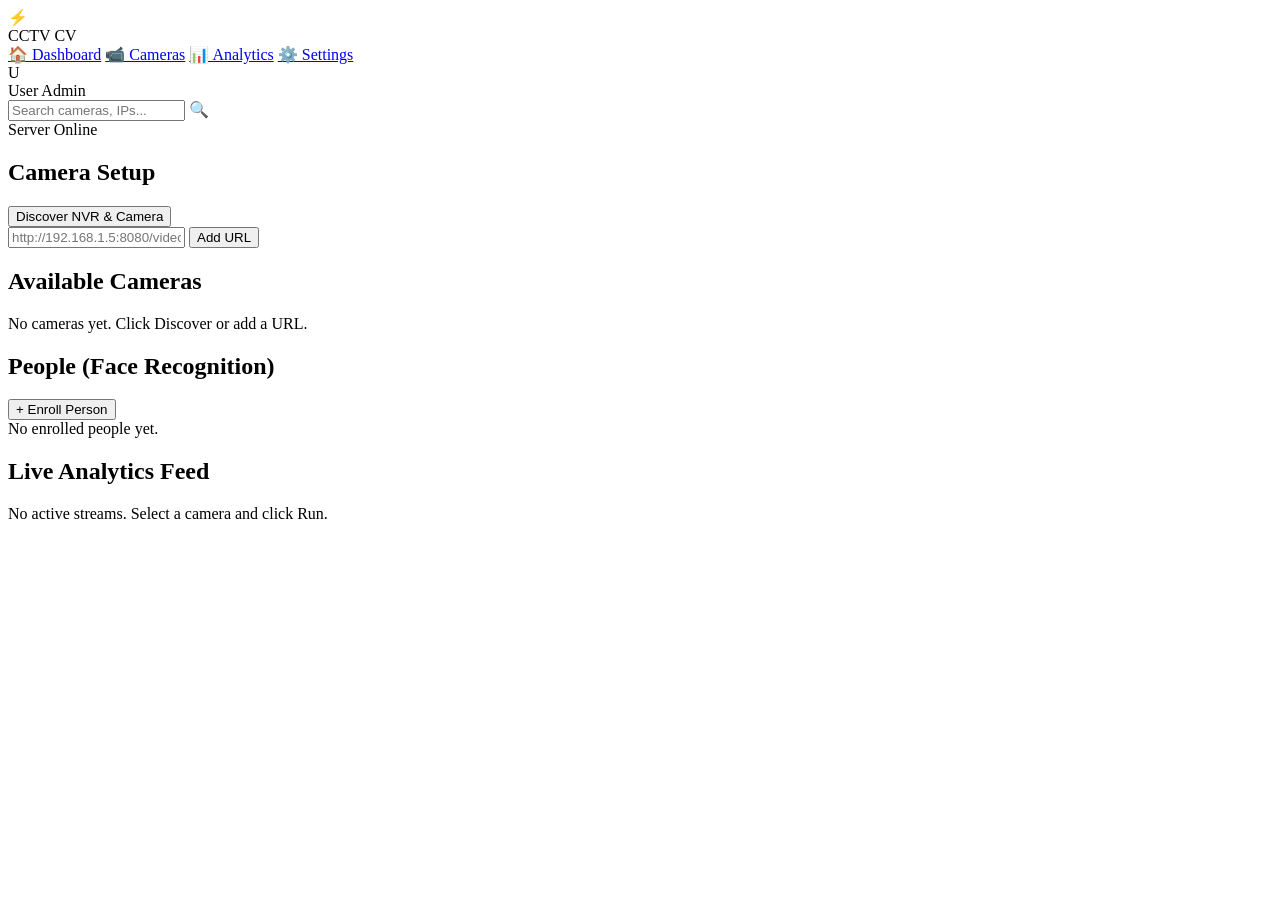
==== frontend/index.html @ bdd442de "Initial commit: Project structure and setup" ====
<!DOCTYPE html>
<html lang="en">
<head>
  <meta charset="utf-8">
  <meta name="viewport" content="width=device-width, initial-scale=1.0">
  <title>CCTV CV Dashboard</title>
  <link rel="stylesheet" href="/style.css">
</head>
<body>
  <div class="app-container">
    <aside class="sidebar">
      <div class="logo">
        <div class="logo-icon">⚡</div>
        <span>CCTV CV</span>
      </div>
      <nav class="nav-links">
        <a href="#" class="active">🏠 Dashboard</a>
        <a href="#">📹 Cameras</a>
        <a href="#">📊 Analytics</a>
        <a href="#">⚙️ Settings</a>
      </nav>
      <div class="user-profile">
        <div class="avatar">U</div>
        <div class="user-info">
          <span class="name">User</span>
          <span class="role">Admin</span>
        </div>
      </div>
    </aside>

    <main class="main-content">
      <header class="top-bar">
        <div class="search-bar">
          <input type="text" placeholder="Search cameras, IPs...">
          <span>🔍</span>
        </div>
        <div class="top-actions">
          <div class="status-badge">Server Online</div>
        </div>
      </header>

      <div class="dashboard-grid">
        <div class="card controls-card">
          <div class="card-header">
            <h2>Camera Setup</h2>
            <button id="discover" class="btn btn-primary">Discover NVR & Camera</button>
          </div>

          <div class="manual-add">
            <input id="manual-url" placeholder="http://192.168.1.5:8080/video">
            <button id="add-manual" class="btn btn-outline">Add URL</button>
          </div>

          <div id="setup" class="setup-panel" hidden>
            <div class="form-row">
              <div class="form-group">
                <label>Select Camera</label>
                <select id="camera-select"></select>
              </div>
              <div class="form-group">
                <label>Device (Compute)</label>
                <select id="device-select"></select>
              </div>
              <div class="form-group">
                <label>FPS Limit</label>
                <input id="fps" type="number" value="10" min="1" max="30">
              </div>
            </div>

            <div id="creds" class="form-row" hidden>
              <div class="form-group">
                <input id="onvif-user" placeholder="ONVIF Username">
              </div>
              <div class="form-group">
                <input id="onvif-pass" type="password" placeholder="ONVIF Password">
              </div>
            </div>

            <button id="run" class="btn btn-success btn-block">Run CV Model</button>
          </div>
        </div>

        <div class="card list-card">
          <div class="card-header">
            <h2>Available Cameras</h2>
          </div>
          <div id="results" class="device-list">
            <div class="empty-state">No cameras yet. Click Discover or add a URL.</div>
          </div>
        </div>

        <div class="card enroll-card">
          <div class="card-header">
            <h2>People (Face Recognition)</h2>
            <button id="enroll-person" class="btn btn-primary">+ Enroll Person</button>
          </div>
          <div id="persons" class="persons-list">
            <div class="empty-state">No enrolled people yet.</div>
          </div>
        </div>

        <div class="card feeds-card">
          <div class="card-header">
            <h2>Live Analytics Feed</h2>
          </div>
          <div id="feeds" class="feeds-grid">
            <div class="empty-state">No active streams. Select a camera and click Run.</div>
          </div>
        </div>
      </div>

      <pre id="log" class="log-panel"></pre>
    </main>
  </div>

  <!-- Edit camera modal -->
  <div id="edit-modal" class="modal" hidden>
    <div class="modal-content">
      <h2>Edit Camera</h2>
      <div class="form-group"><label>Name</label><input id="edit-name"></div>
      <div class="form-group"><label>Address</label><input id="edit-address"></div>
      <div class="form-group"><label>RTSP URL (leave empty to resolve via ONVIF)</label><input id="edit-rtsp"></div>
      <div class="form-group">
        <label>Source Type</label>
        <select id="edit-source">
          <option value="onvif">ONVIF</option>
          <option value="mobile">Mobile / MJPEG</option>
          <option value="manual-rtsp">Manual RTSP</option>
        </select>
      </div>
      <div class="form-group"><label>ONVIF Username</label><input id="edit-user"></div>
      <div class="form-group"><label>ONVIF Password</label><input id="edit-pass" type="password"></div>
      <div class="form-group">
        <label>Default Device</label>
        <select id="edit-device"></select>
      </div>
      <div class="form-group"><label>Default FPS</label><input id="edit-fps" type="number" min="1" max="30"></div>
      <div class="modal-actions">
        <button id="edit-cancel" class="btn btn-outline">Cancel</button>
        <button id="edit-save" class="btn btn-primary">Save</button>
      </div>
    </div>
  </div>

    <!-- Enroll person modal -->
  <div id="enroll-modal" class="modal" hidden>
    <div class="modal-content">
      <h2>Enroll Person</h2>
      <div class="form-group">
        <label>Name</label>
        <input id="enroll-name" placeholder="Full name">
      </div>
      <div class="form-group">
        <label>Notes (optional)</label>
        <textarea id="enroll-notes" rows="2"></textarea>
      </div>
      <div class="form-group">
        <label>Images / videos (one clear face per image or frame)</label>
        <input id="enroll-files" type="file" multiple accept="image/*,video/*">
      </div>
      <div id="enroll-status" class="enroll-status"></div>
      <div class="modal-actions">
        <button id="enroll-cancel" class="btn btn-outline">Cancel</button>
        <button id="enroll-submit" class="btn btn-primary">Enroll</button>
      </div>
    </div>
  </div>

  <script src="/app.js"></script>
</body>
</html>
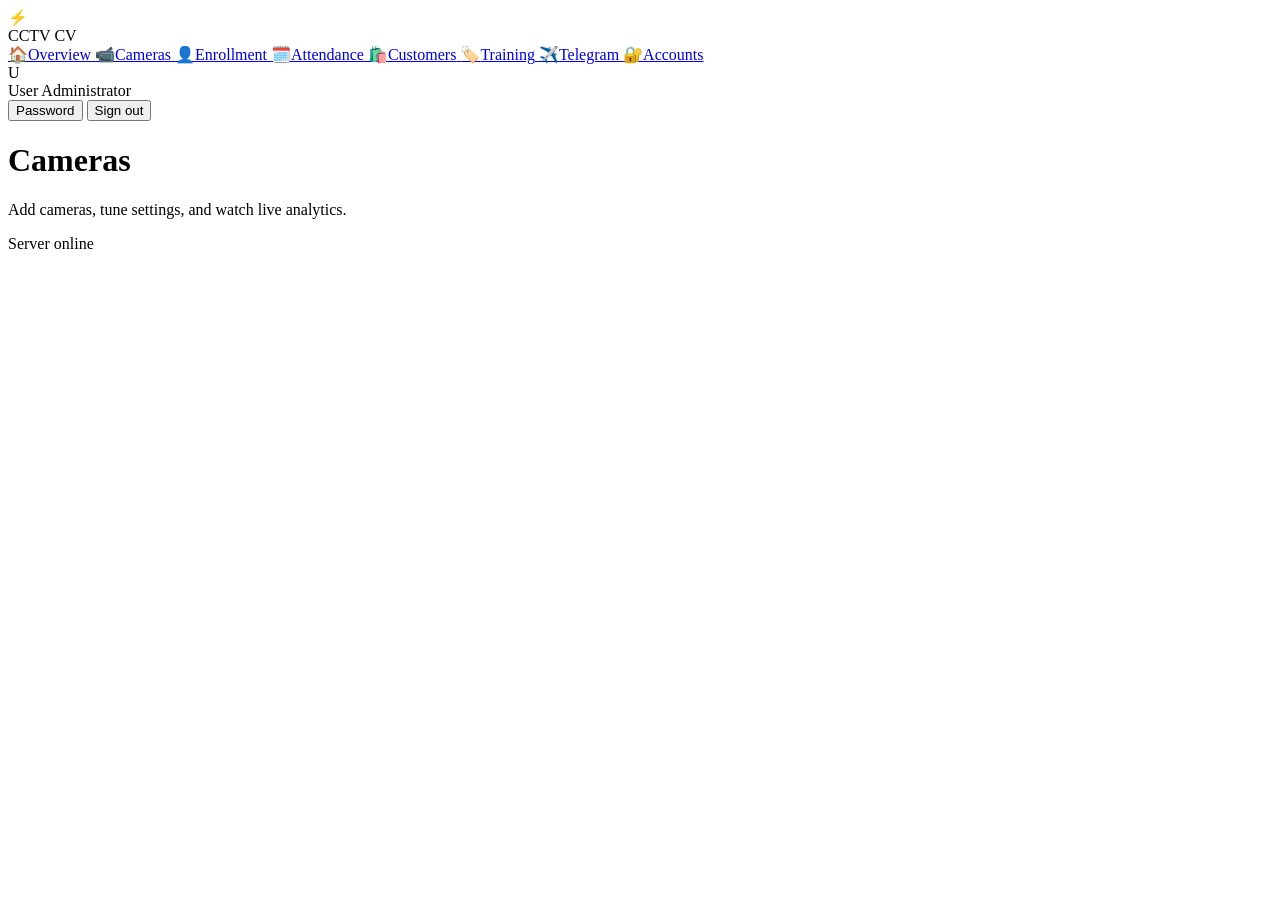
==== commit 7fd8e82f: "feat: add secure accounts, analytics, alerts, and multi-viewer streaming - Add login with admin/read" ====
--- a/frontend/index.html
+++ b/frontend/index.html
@@ -3,7 +3,8 @@
 <head>
   <meta charset="utf-8">
   <meta name="viewport" content="width=device-width, initial-scale=1.0">
-  <title>CCTV CV Dashboard</title>
+  <meta name="color-scheme" content="light">
+  <title>CCTV CV</title>
   <link rel="stylesheet" href="/style.css">
 </head>
 <body>
@@ -13,159 +14,779 @@
         <div class="logo-icon">⚡</div>
         <span>CCTV CV</span>
       </div>
-      <nav class="nav-links">
-        <a href="#" class="active">🏠 Dashboard</a>
-        <a href="#">📹 Cameras</a>
-        <a href="#">📊 Analytics</a>
-        <a href="#">⚙️ Settings</a>
+      <nav class="nav-links" aria-label="Sections">
+        <a href="#/dashboard" class="nav-link" data-view="dashboard">
+          <span class="nav-icon" aria-hidden="true">🏠</span><span>Overview</span>
+        </a>
+        <a href="#/cameras" class="nav-link" data-view="cameras">
+          <span class="nav-icon" aria-hidden="true">📹</span><span>Cameras</span>
+        </a>
+        <a href="#/enrollment" class="nav-link" data-view="enrollment">
+          <span class="nav-icon" aria-hidden="true">👤</span><span>Enrollment</span>
+        </a>
+        <a href="#/attendance" class="nav-link" data-view="attendance">
+          <span class="nav-icon" aria-hidden="true">🗓️</span><span>Attendance</span>
+        </a>
+        <a href="#/customers" class="nav-link" data-view="customers">
+          <span class="nav-icon" aria-hidden="true">🛍️</span><span>Customers</span>
+        </a>
+        <a href="#/training" class="nav-link" data-view="training" data-admin-only>
+          <span class="nav-icon" aria-hidden="true">🏷️</span><span>Training</span>
+        </a>
+        <a href="#/telegram" class="nav-link" data-view="telegram">
+          <span class="nav-icon" aria-hidden="true">✈️</span><span>Telegram</span>
+        </a>
+        <a href="#/accounts" class="nav-link" data-view="accounts" data-admin-only>
+          <span class="nav-icon" aria-hidden="true">🔐</span><span>Accounts</span>
+        </a>
       </nav>
       <div class="user-profile">
-        <div class="avatar">U</div>
+        <div class="avatar" id="user-avatar">U</div>
         <div class="user-info">
-          <span class="name">User</span>
-          <span class="role">Admin</span>
-        </div>
+          <span class="name" id="user-name">User</span>
+          <span class="role" id="user-role">Administrator</span>
+        </div>
+      </div>
+      <div class="sidebar-account-actions">
+        <button class="btn" id="change-password" type="button">Password</button>
+        <button class="btn" id="logout" type="button">Sign out</button>
       </div>
     </aside>
 
     <main class="main-content">
       <header class="top-bar">
-        <div class="search-bar">
-          <input type="text" placeholder="Search cameras, IPs...">
-          <span>🔍</span>
+        <div class="page-heading">
+          <h1 id="page-title">Cameras</h1>
+          <p id="page-subtitle" class="page-subtitle">Add cameras, tune settings, and watch live analytics.</p>
         </div>
         <div class="top-actions">
-          <div class="status-badge">Server Online</div>
+          <span id="server-badge" class="status-badge">
+            <span class="status-dot" aria-hidden="true"></span>
+            <span id="server-label">Server online</span>
+          </span>
         </div>
       </header>
 
-      <div class="dashboard-grid">
-        <div class="card controls-card">
-          <div class="card-header">
-            <h2>Camera Setup</h2>
-            <button id="discover" class="btn btn-primary">Discover NVR & Camera</button>
-          </div>
-
-          <div class="manual-add">
-            <input id="manual-url" placeholder="http://192.168.1.5:8080/video">
-            <button id="add-manual" class="btn btn-outline">Add URL</button>
-          </div>
-
-          <div id="setup" class="setup-panel" hidden>
-            <div class="form-row">
-              <div class="form-group">
-                <label>Select Camera</label>
-                <select id="camera-select"></select>
-              </div>
-              <div class="form-group">
-                <label>Device (Compute)</label>
-                <select id="device-select"></select>
-              </div>
-              <div class="form-group">
-                <label>FPS Limit</label>
-                <input id="fps" type="number" value="10" min="1" max="30">
-              </div>
-            </div>
-
-            <div id="creds" class="form-row" hidden>
-              <div class="form-group">
-                <input id="onvif-user" placeholder="ONVIF Username">
-              </div>
-              <div class="form-group">
-                <input id="onvif-pass" type="password" placeholder="ONVIF Password">
-              </div>
-            </div>
-
-            <button id="run" class="btn btn-success btn-block">Run CV Model</button>
-          </div>
-        </div>
-
-        <div class="card list-card">
-          <div class="card-header">
-            <h2>Available Cameras</h2>
-          </div>
-          <div id="results" class="device-list">
-            <div class="empty-state">No cameras yet. Click Discover or add a URL.</div>
-          </div>
-        </div>
-
-        <div class="card enroll-card">
-          <div class="card-header">
-            <h2>People (Face Recognition)</h2>
-            <button id="enroll-person" class="btn btn-primary">+ Enroll Person</button>
+      <div id="readonly-banner" class="alert alert-info" role="status" hidden>
+        You are signed in with a read-only account. Configuration, accounts and
+        other changes are disabled.
+      </div>
+
+      <!-- ============ Overview ============ -->
+      <section id="view-dashboard" class="view" hidden>
+        <div id="overview-summary" class="attendance-summary overview-summary" role="status"></div>
+
+        <div class="grid-2">
+          <div class="card">
+            <div class="card-header">
+              <div>
+                <h2>Attendance</h2>
+                <p class="hint">Confirmed entrance and exit crossings for enrolled people.</p>
+              </div>
+              <button class="btn-mini" data-action="refresh-overview" type="button">Refresh</button>
+            </div>
+            <div id="overview-attendance" class="attendance-log">
+              <div class="empty-state empty-state-sm">No attendance records yet.</div>
+            </div>
+          </div>
+
+          <div class="card">
+            <div class="card-header">
+              <div>
+                <h2>Customers <span id="overview-customer-count" class="count-pill">0</span></h2>
+                <p class="hint">Crossings from entrance/exit cameras with <b>Count as Customer</b> enabled.</p>
+              </div>
+            </div>
+            <div id="overview-customers" class="events-list">
+              <div class="empty-state empty-state-sm">No customer events yet.</div>
+            </div>
+          </div>
+        </div>
+
+        <div class="grid-2">
+          <div class="card">
+            <div class="card-header">
+              <div>
+                <h2>Recent events</h2>
+                <p class="hint">Phone-use and entrance/exit incidents, including events that are not confirmed yet.</p>
+              </div>
+            </div>
+            <div id="overview-events" class="events-list">
+              <div class="empty-state empty-state-sm">No events yet.</div>
+            </div>
+          </div>
+
+          <div class="card">
+            <div class="card-header">
+              <div>
+                <h2>Not confirmed <span id="overview-pending-count" class="count-pill">0</span></h2>
+                <p class="hint">Events waiting for a Telegram group administrator to confirm or reject them.</p>
+              </div>
+            </div>
+            <div id="overview-pending" class="events-list">
+              <div class="empty-state empty-state-sm">No events waiting for confirmation.</div>
+            </div>
+          </div>
+        </div>
+      </section>
+
+      <!-- ============ Training / review ============ -->
+      <section id="view-training" class="view" data-admin-only hidden>
+        <div class="card">
+          <div class="card-header">
+            <div>
+              <h2>Review &amp; Label <span id="review-count" class="count-pill">0</span></h2>
+              <p class="hint">Review uncertain predictions and missed events. If the detector boxed an empty area, label it No person; that sample is kept for diagnosis, not phone-use classifier training.</p>
+            </div>
+            <button id="review-refresh" class="btn btn-outline" type="button">Refresh</button>
+          </div>
+          <div class="review-capture-settings">
+            <h3>Automatic snapshot capture</h3>
+            <p id="review-capture-status" class="hint" role="status"></p>
+            <div class="review-scope" role="group" aria-label="Capture setting scope">
+              <label class="check-row"><input id="review-scope-global" name="review-scope" type="radio" value="global" checked>Global · all cameras</label>
+              <label class="check-row"><input id="review-scope-exclusive" name="review-scope" type="radio" value="exclusive">Exclusive · selected cameras</label>
+            </div>
+            <div id="review-capture-cameras" class="review-capture-cameras" hidden></div>
+            <div class="form-row review-controls">
+              <label class="check-row"><input id="review-capture-enabled" type="checkbox">Enable automatic capture</label>
+              <div class="form-group"><label for="review-capture-rate">Maximum snapshots per camera per rolling hour</label>
+                <select id="review-capture-rate"><option value="1">1</option><option value="2">2</option><option value="3">3</option><option value="5">5</option><option value="custom">Custom</option></select>
+              </div>
+              <div class="form-group" id="review-capture-custom-group" hidden>
+                <label for="review-capture-custom">Custom maximum (1–120)</label>
+                <input id="review-capture-custom" type="number" min="1" max="120" step="1" value="1">
+              </div>
+              <button id="review-capture-save" type="button" class="btn btn-primary">Save capture settings</button>
+            </div>
+            <p class="hint">Global Off stops capture everywhere. Saving Global settings replaces Exclusive overrides. Exclusive changes only the selected cameras, but cannot override Global Off. Manual uploads are never rate-limited. Changes take effect immediately on running cameras.</p>
+          </div>
+          <p class="hint">Images stay on this server in <code>data/review/</code>; delete ones you do not want retained. Do not collect footage without permission.</p>
+          <p id="review-summary" class="hint" role="status"></p>
+          <div class="form-row review-controls">
+            <div class="form-group"><label for="review-camera">Camera</label><select id="review-camera"><option value="">All cameras</option></select></div>
+            <div class="form-group"><label for="review-label-filter">Status</label><select id="review-label-filter"><option value="">All labels</option><option value="unreviewed">Needs review</option><option value="calling">Calling</option><option value="looking">Looking</option><option value="no_use">No phone use</option><option value="no_person">No person</option><option value="unclear">Unclear</option></select></div>
+          </div>
+          <div id="review-list" class="review-grid"><div class="empty-state">No samples yet.</div></div>
+        </div>
+        <div class="card">
+          <div class="card-header"><h2>Add missed cases</h2></div>
+          <p class="hint">Upload a person crop, or a short clip (up to 20 seconds / 30 MB). Clips contribute up to eight 1-second snapshots. For full scenes, draw a box around <b>one person</b> on each snapshot before labeling. To label a second person in the same frame, upload the image again. Include non-use too.</p>
+          <form id="review-upload-form" class="form-row review-controls">
+            <div class="form-group"><label for="review-upload-camera">Camera</label><select id="review-upload-camera" required></select></div>
+            <div class="form-group"><label for="review-file">Image or short clip</label><input id="review-file" type="file" accept="image/jpeg,image/png,video/mp4,video/quicktime,video/x-msvideo" required></div>
+            <button id="review-upload" class="btn btn-primary" type="submit">Add to review</button>
+          </form>
+          <p class="hint">No person and Unclear are excluded from binary phone-use training. Labeling alone does not change the running detector. Training needs at least 20 use and 20 no-use images, with separate camera-day groups containing both classes. Stop live cameras before training or switching models.</p>
+        </div>
+        <div class="card">
+          <div class="card-header"><h2>Train &amp; validate</h2></div>
+          <p class="hint">Train an ImageNet-pretrained MobileNetV2 classification head on reviewed person crops or saved person boxes. Validation holds out entire camera-days and compares against the current base model at the same threshold. Image-level results are not proof of event-level recall.</p>
+          <div id="training-report" class="hint" role="status">No training run yet.</div>
+          <div class="telegram-actions">
+            <button id="training-start" type="button" class="btn btn-primary">Train candidate</button>
+            <button id="training-deploy" type="button" class="btn btn-outline" hidden>Deploy validated candidate</button>
+            <button id="training-rollback" type="button" class="btn btn-outline" hidden>Roll back to original</button>
+          </div>
+        </div>
+      </section>
+
+      <!-- ============ Telegram ============ -->
+      <section id="view-telegram" class="view" hidden>
+        <div class="grid-2">
+          <div class="card" data-admin-only>
+            <div class="card-header">
+              <div>
+                <h2>Telegram</h2>
+                <p class="hint">Phone-use snapshots are sent to a Telegram group. Only group administrators can confirm or reject them.</p>
+              </div>
+              <span id="telegram-status" class="chip chip-idle">Not configured</span>
+            </div>
+            <div id="telegram-alert" class="alert alert-warning" hidden></div>
+            <div id="telegram-result" class="telegram-result" role="status"
+                 aria-live="polite" tabindex="-1" hidden></div>
+
+            <div class="form-group">
+              <label for="telegram-token">Bot token</label>
+              <input id="telegram-token" type="password" autocomplete="off" spellcheck="false"
+                     placeholder="123456789:AA…">
+              <span id="telegram-token-hint" class="hint">Create a bot with @BotFather, then paste its token here.</span>
+            </div>
+            <div class="form-group">
+              <label for="telegram-chat">Group ID</label>
+              <input id="telegram-chat" autocomplete="off" spellcheck="false"
+                     placeholder="-1001234567890 or -123456789">
+              <span class="hint">Group IDs are negative: -100… for supergroups, -… for older groups. A positive number is a user ID. Public supergroups may use @name.</span>
+            </div>
+
+            <div class="telegram-actions">
+              <button id="telegram-save" class="btn btn-primary">Save settings</button>
+              <button id="telegram-test" class="btn btn-outline">Verify connection</button>
+              <button id="telegram-clear" class="btn btn-outline">Disconnect</button>
+            </div>
+            <p class="hint telegram-note">The bot must be a member of the group and promoted to <b>administrator</b>, otherwise Confirm/Reject cannot be verified.</p>
+          </div>
+
+          <div class="card">
+            <div class="card-header">
+              <div>
+                <h2>Events <span id="event-count" class="count-pill">0</span></h2>
+                <p class="hint">Phone-use and entrance/exit incidents. Unconfirmed events are marked <b>Not confirmed</b>.</p>
+              </div>
+              <button class="btn-mini" data-action="refresh-events">Refresh</button>
+            </div>
+            <div id="events" class="events-list">
+              <div class="empty-state empty-state-sm">No events yet.</div>
+            </div>
+          </div>
+        </div>
+      </section>
+
+      <!-- ============ Cameras ============ -->
+      <section id="view-cameras" class="view" hidden>
+        <div class="grid-2">
+          <div class="card" data-admin-only>
+            <div class="card-header">
+              <h2>Camera Setup</h2>
+            </div>
+
+            <div class="setup-actions">
+              <details class="discover-advanced">
+                <summary>Advanced scan options</summary>
+                <div class="form-group">
+                  <label for="discover-subnets">Extra subnets or hosts (optional)</label>
+                  <input id="discover-subnets" autocomplete="off"
+                         placeholder="192.168.1.0/24, 10.0.0.12">
+                  <small class="hint">Comma separated. Every local interface and
+                    route is scanned automatically; add these only for another
+                    network or a specific device.</small>
+                </div>
+                <label class="check-row">
+                  <input id="discover-deep" type="checkbox">
+                  Deep scan — all 65,535 TCP ports on responsive hosts (slow)
+                </label>
+              </details>
+              <button id="discover" class="btn btn-primary btn-block" data-action="discover">
+                🔍 Discover NVR &amp; Camera
+              </button>
+              <p class="hint">Scans every local network with WS-Discovery, SSDP,
+                ONVIF and RTSP without submitting credentials. Choose a device
+                below to enter its login.</p>
+              <div id="discover-summary" class="discover-summary" hidden></div>
+            </div>
+
+            <div id="discovered-panel" class="discovered-panel" hidden>
+              <b id="discovered-name"></b>
+              <p class="hint" id="discovered-detail"></p>
+              <div class="form-row">
+                <div class="form-group">
+                  <label for="discovered-user">Device username</label>
+                  <input id="discovered-user" autocomplete="username">
+                </div>
+                <div class="form-group">
+                  <label for="discovered-pass">Device password</label>
+                  <input id="discovered-pass" type="password" autocomplete="current-password">
+                </div>
+              </div>
+              <button id="connect-discovered" class="btn btn-primary btn-block"
+                      data-action="add-camera">Connect &amp; Add</button>
+            </div>
+
+            <div class="manual-add">
+              <input id="manual-url" placeholder="rtsp://… or http://…/video" autocomplete="off"
+                     aria-label="Camera stream URL">
+              <button id="add-manual" class="btn btn-outline" data-action="add-url">Add URL</button>
+            </div>
+
+            <div id="no-selection" class="empty-state empty-state-sm">
+              Select a camera from the list to configure and run it.
+            </div>
+
+            <div id="selected-panel" hidden>
+              <div class="selected-head">
+                <div class="selected-info">
+                  <b id="selected-name" class="truncate"></b>
+                  <small id="selected-address" class="truncate"></small>
+                </div>
+                <span id="run-status" class="chip chip-idle">Stopped</span>
+              </div>
+
+              <div class="form-row">
+                <div class="form-group">
+                  <label for="device-select">Device (compute)</label>
+                  <select id="device-select">
+                    <option value="auto">Auto (recommended)</option>
+                  </select>
+                </div>
+                <div class="form-group">
+                  <label for="fps">FPS limit</label>
+                  <input id="fps" type="number" value="10" min="1" max="60">
+                </div>
+              </div>
+
+              <div id="creds" class="form-row" hidden>
+                <div class="form-group">
+                  <label for="onvif-user">ONVIF username</label>
+                  <input id="onvif-user" autocomplete="username">
+                </div>
+                <div class="form-group">
+                  <label for="onvif-pass">ONVIF password</label>
+                  <input id="onvif-pass" type="password" autocomplete="current-password">
+                </div>
+              </div>
+
+              <button id="find-feeds" class="btn btn-outline btn-block" data-action="check-feeds" hidden>
+                Check feeds with these credentials
+              </button>
+              <div id="channels" class="channel-list" hidden></div>
+
+              <button id="run" class="btn btn-success btn-block" data-action="toggle-run">Run CV Model</button>
+            </div>
+          </div>
+
+          <div class="card">
+            <div class="card-header">
+              <h2>Cameras <span id="camera-count" class="count-pill">0</span></h2>
+            </div>
+            <div class="filter-row">
+              <input id="camera-filter" class="filter-input" placeholder="Filter by name or address"
+                     autocomplete="off" aria-label="Filter cameras">
+            </div>
+            <div id="results" class="device-list">
+              <div class="empty-state">No cameras yet. Click Discover or add a URL.</div>
+            </div>
+          </div>
+        </div>
+
+        <div class="card detection-settings" data-admin-only>
+          <div class="card-header"><div>
+            <h2>Detection controls</h2>
+            <p class="hint">Pause analysis without disconnecting the camera feed.</p>
+          </div></div>
+          <div class="review-scope" role="group" aria-label="Detection setting scope">
+            <label class="check-row"><input id="detect-scope-global" name="detect-scope" type="radio" value="global" checked>Global · all cameras</label>
+            <label class="check-row"><input id="detect-scope-exclusive" name="detect-scope" type="radio" value="exclusive">Exclusive · selected cameras</label>
+          </div>
+          <div id="detect-cameras" class="review-capture-cameras" hidden></div>
+          <div class="review-scope">
+            <label class="check-row"><input id="detect-person" type="checkbox" checked>Person detection</label>
+            <label class="check-row"><input id="detect-phone" type="checkbox" checked>Phone-use detection</label>
+            <button id="detect-save" type="button" class="btn btn-primary">Save detection settings</button>
+          </div>
+          <p class="hint">Person detection Off also pauses face recognition, entrance/exit alerts and phone-use detection. Phone-use Off leaves persons, faces and crossing alerts active. Global Off takes precedence over Exclusive On. Saving Global settings clears Exclusive overrides. Changes apply immediately to running cameras.</p>
+          <div id="detect-effective" class="detection-effective" role="status"></div>
+        </div>
+
+        <div class="card">
+          <div class="card-header">
+            <div>
+              <h2>Live Analytics Feed</h2>
+              <p class="hint">People and recognised faces are drawn on the live stream.</p>
+            </div>
+          </div>
+          <div id="feeds" class="feeds-grid">
+            <div class="empty-state empty-state-sm">No active streams. Select a camera and click Run CV Model.</div>
+          </div>
+        </div>
+
+        <div class="card" data-admin-only>
+          <div class="card-header">
+            <h2>Activity log</h2>
+            <button class="btn-mini" data-action="clear-log">Clear</button>
+          </div>
+          <pre id="log" class="log-panel" aria-live="polite"></pre>
+        </div>
+      </section>
+
+      <!-- ============ Enrollment ============ -->
+      <section id="view-enrollment" class="view" hidden>
+        <div id="face-engine-alert" class="alert alert-warning" hidden></div>
+
+        <div class="card" data-admin-only>
+          <div class="card-header"><div>
+            <h2>Unrecognised face review <span id="face-candidate-count" class="count-pill">0</span></h2>
+            <p class="hint">Opt-in: keep clear face crops that were detected but did not match an enrolled person. Nothing is enrolled automatically.</p>
+          </div><button id="face-review-refresh" class="btn-mini" type="button">Refresh</button></div>
+          <div class="review-scope" role="group" aria-label="Unrecognised face capture scope">
+            <label class="check-row"><input id="face-review-global" name="face-review-scope" type="radio" checked>Global · all cameras</label>
+            <label class="check-row"><input id="face-review-exclusive" name="face-review-scope" type="radio">Exclusive · selected cameras</label>
+          </div>
+          <div id="face-review-cameras" class="review-capture-cameras" hidden></div>
+          <div class="form-row review-controls">
+            <label class="check-row"><input id="face-review-enabled" type="checkbox">Capture unrecognised faces</label>
+            <div class="form-group"><label for="face-review-rate">Maximum new images per camera per rolling hour</label>
+              <select id="face-review-rate"><option value="1">1</option><option value="2">2</option><option value="3">3</option><option value="5">5</option><option value="custom">Custom</option></select></div>
+            <div id="face-review-custom-group" class="form-group" hidden>
+              <label for="face-review-custom">Custom maximum (1–30)</label>
+              <input id="face-review-custom" type="number" min="1" max="30" step="1" value="2">
+            </div>
+            <button id="face-review-save" type="button" class="btn btn-primary">Save capture settings</button>
+          </div>
+          <p class="hint">Off by default. Global Off stops capture everywhere; Global changes clear Exclusive overrides. Person detection and the face engine must be active. Candidates are rate-limited, deduplicated, and capped at 300 stored images. Deleting a candidate does not reset its hourly count. Face images stay on this server until assigned or discarded.</p>
+          <div id="face-review-effective" class="detection-effective" role="status"></div>
+          <div id="face-review-list" class="review-grid"><div class="empty-state">No unrecognised face candidates yet.</div></div>
+        </div>
+
+        <div class="card">
+          <div class="card-header">
+            <div>
+              <h2>Enrolled People <span id="person-count" class="count-pill">0</span></h2>
+              <p class="hint">Upload clear photos or a short video of each person. Front-facing, well-lit faces work best.</p>
+            </div>
+            <button class="btn btn-primary" data-action="enroll" data-needs-face data-admin-only>+ Enroll Person</button>
+          </div>
+          <div class="filter-row">
+            <input id="person-filter" class="filter-input" placeholder="Filter people"
+                   autocomplete="off" aria-label="Filter people">
           </div>
           <div id="persons" class="persons-list">
             <div class="empty-state">No enrolled people yet.</div>
           </div>
         </div>
-
-        <div class="card feeds-card">
-          <div class="card-header">
-            <h2>Live Analytics Feed</h2>
-          </div>
-          <div id="feeds" class="feeds-grid">
-            <div class="empty-state">No active streams. Select a camera and click Run.</div>
-          </div>
-        </div>
-      </div>
-
-      <pre id="log" class="log-panel"></pre>
+      </section>
+
+      <!-- ============ Attendance ============ -->
+      <section id="view-attendance" class="view" hidden>
+        <div class="attendance-summary" id="attendance-summary" role="status"></div>
+
+        <div class="card">
+          <div class="card-header">
+            <div>
+              <h2>Attendance <span id="attendance-count" class="count-pill">0</span></h2>
+              <p class="hint">Built from entrance and exit crossings confirmed by a Telegram group administrator. Only enrolled people appear here; unknown crossings are saved below but never change attendance.</p>
+            </div>
+            <button class="btn-mini" data-action="refresh-attendance">Refresh</button>
+          </div>
+          <div class="attendance-table-wrap">
+            <table class="attendance-table">
+              <thead>
+                <tr>
+                  <th scope="col">Person</th>
+                  <th scope="col">Status</th>
+                  <th scope="col">Last entrance</th>
+                  <th scope="col">Last exit</th>
+                  <th scope="col">Today</th>
+                </tr>
+              </thead>
+              <tbody id="attendance-rows">
+                <tr><td colspan="5"><div class="empty-state empty-state-sm">No enrolled people yet.</div></td></tr>
+              </tbody>
+            </table>
+          </div>
+          <p class="hint">Confirm an entrance/exit alert in Telegram to add its record. If the model showed <b>Unknown</b> but the person is enrolled, choose <b>Specify person</b> before confirming. Confirming an unknown crossing saves the event but leaves the table unchanged.</p>
+        </div>
+
+        <div class="card">
+          <div class="card-header">
+            <div>
+              <h2>Unassigned crossings <span id="attendance-unknown-count" class="count-pill">0</span></h2>
+              <p class="hint">Confirmed entrance/exit events that were not linked to an enrolled person. They are kept for review and do not affect attendance.</p>
+            </div>
+          </div>
+          <div id="attendance-unknown" class="events-list">
+            <div class="empty-state empty-state-sm">No unassigned crossings.</div>
+          </div>
+        </div>
+
+        <div class="card">
+          <div class="card-header">
+            <div>
+              <h2>Recent attendance</h2>
+              <p class="hint">The latest confirmed entrance/exit records assigned to enrolled people.</p>
+            </div>
+          </div>
+          <div id="attendance-log" class="attendance-log">
+            <div class="empty-state empty-state-sm">No attendance records yet.</div>
+          </div>
+        </div>
+      </section>
+
+      <!-- ============ Customers ============ -->
+      <section id="view-customers" class="view" hidden>
+        <div id="customers-summary" class="attendance-summary" role="status"></div>
+
+        <div class="card">
+          <div class="card-header">
+            <div>
+              <h2>Customers <span id="customers-count" class="count-pill">0</span></h2>
+              <p class="hint">Entrance/exit crossings from cameras marked <b>Count as Customer</b>. Unconfirmed events are shown too, labelled <b>Not confirmed</b>.</p>
+            </div>
+            <button class="btn-mini" data-action="refresh-customers" type="button">Refresh</button>
+          </div>
+          <div class="form-row review-controls">
+            <div class="form-group">
+              <label for="customer-status-filter">Status</label>
+              <select id="customer-status-filter">
+                <option value="all">All customer events</option>
+                <option value="pending">Not confirmed</option>
+                <option value="confirmed">Confirmed</option>
+                <option value="rejected">Rejected</option>
+                <option value="failed">Failed</option>
+              </select>
+            </div>
+          </div>
+          <div id="customers-events" class="events-list">
+            <div class="empty-state empty-state-sm">No customer events yet.</div>
+          </div>
+        </div>
+
+        <div class="card">
+          <div class="card-header"><h2>Counting customers</h2></div>
+          <p class="hint">Open a camera, assign an <b>Entrance</b> or <b>Exit</b> role, and tick <b>Count as Customer</b> before saving. Every crossing in the configured direction is then tagged as a customer event and appears here immediately. Confirmed customer entrances are counted as customers in the Overview; pending crossings are listed separately as <b>Not confirmed</b>. Removing the role also disables the customer flag.</p>
+        </div>
+      </section>
+
+      <!-- ============ Accounts ============ -->
+      <section id="view-accounts" class="view" data-admin-only hidden>
+        <div class="card">
+          <div class="card-header">
+            <div>
+              <h2>Accounts <span id="account-count" class="count-pill">0</span></h2>
+              <p class="hint">Create administrator or read-only accounts, set or reset
+                passwords, disable access, and unlock accounts locked after failed
+                sign-ins. Only administrators can see this section.</p>
+            </div>
+            <button id="account-add" class="btn btn-primary" type="button">+ Add account</button>
+          </div>
+          <div id="accounts-list" class="device-list">
+            <div class="empty-state">Loading accounts…</div>
+          </div>
+        </div>
+
+        <div class="card">
+          <div class="card-header"><h2>Sign-in protection</h2></div>
+          <p class="hint">Passwords are stored as salted PBKDF2 hashes and are never
+            shown again. Sessions use an HttpOnly cookie and can be ended with
+            <b>Sign out</b>. An account locks after three consecutive wrong
+            passwords; use <b>Unlock</b> here to let that person try again.
+            Disabling an account also ends its active sessions immediately.</p>
+        </div>
+      </section>
     </main>
   </div>
 
-  <!-- Edit camera modal -->
-  <div id="edit-modal" class="modal" hidden>
-    <div class="modal-content">
-      <h2>Edit Camera</h2>
-      <div class="form-group"><label>Name</label><input id="edit-name"></div>
-      <div class="form-group"><label>Address</label><input id="edit-address"></div>
-      <div class="form-group"><label>RTSP URL (leave empty to resolve via ONVIF)</label><input id="edit-rtsp"></div>
-      <div class="form-group">
-        <label>Source Type</label>
+  <!-- ============ Edit camera ============ -->
+  <div id="camera-modal" class="modal" hidden>
+    <div class="modal-content" role="dialog" aria-modal="true" aria-labelledby="camera-modal-title">
+      <div class="modal-head">
+        <h2 id="camera-modal-title">Edit camera</h2>
+        <button class="icon-btn" data-close="camera-modal" aria-label="Close">✕</button>
+      </div>
+
+      <div class="form-group"><label for="edit-name">Name</label><input id="edit-name"></div>
+      <div class="form-group"><label for="edit-address">Address</label><input id="edit-address"></div>
+      <div class="form-group">
+        <label for="edit-rtsp">RTSP URL <span class="optional">(leave empty to resolve via ONVIF)</span></label>
+        <input id="edit-rtsp">
+      </div>
+      <div class="form-group">
+        <label for="edit-source">Source type</label>
         <select id="edit-source">
           <option value="onvif">ONVIF</option>
           <option value="mobile">Mobile / MJPEG</option>
           <option value="manual-rtsp">Manual RTSP</option>
         </select>
       </div>
-      <div class="form-group"><label>ONVIF Username</label><input id="edit-user"></div>
-      <div class="form-group"><label>ONVIF Password</label><input id="edit-pass" type="password"></div>
-      <div class="form-group">
-        <label>Default Device</label>
-        <select id="edit-device"></select>
-      </div>
-      <div class="form-group"><label>Default FPS</label><input id="edit-fps" type="number" min="1" max="30"></div>
+      <div class="form-row">
+        <div class="form-group"><label for="edit-user">ONVIF username</label><input id="edit-user" autocomplete="username"></div>
+        <div class="form-group"><label for="edit-pass">ONVIF password</label><input id="edit-pass" type="password" autocomplete="current-password"></div>
+      </div>
+      <div class="form-row">
+        <div class="form-group">
+          <label for="edit-device">Default device</label>
+          <select id="edit-device"></select>
+        </div>
+        <div class="form-group"><label for="edit-fps">Default FPS</label><input id="edit-fps" type="number" min="1" max="60"></div>
+      </div>
+      <div class="form-row">
+        <div class="form-group">
+          <label for="edit-phone-conf">Phone sensitivity <span class="optional">(0.02-0.95)</span></label>
+          <input id="edit-phone-conf" type="number" min="0.02" max="0.95" step="0.01">
+        </div>
+        <div class="form-group">
+          <label for="edit-phone-pitch">Look-down threshold <span class="optional">(0.1-0.95)</span></label>
+          <input id="edit-phone-pitch" type="number" min="0.1" max="0.95" step="0.01">
+        </div>
+      </div>
+      <p class="hint">Lower phone sensitivity finds smaller or darker phones but lets more false positives through. A lower look-down threshold counts a slighter head tilt as looking at a phone.</p>
+
+      <div class="camera-role-editor">
+        <h3>Assign a role</h3>
+        <div class="form-row">
+          <div class="form-group">
+            <label for="edit-role">Camera role</label>
+            <select id="edit-role"><option value="">No role</option>
+              <option value="entrance">Entrance · entered</option>
+              <option value="exit">Exit · left</option></select>
+          </div>
+          <div class="form-group">
+            <label for="edit-tripwire-direction">Crossing direction</label>
+            <select id="edit-tripwire-direction">
+              <option value="positive_to_negative">Yellow side → Blue side</option>
+              <option value="negative_to_positive">Blue side → Yellow side</option>
+            </select>
+          </div>
+        </div>
+        <label id="edit-count-customer-row" class="check-row">
+          <input id="edit-count-customer" type="checkbox">
+          Count as Customer — include this camera's entrance/exit crossings in the Customers section
+        </label>
+        <p class="hint">Draw a line from A to B across the doorway. Coloured markers and the green arrow show which crossing direction will alert. The person's feet must cross the drawn segment. Opposite-direction crossings are ignored.</p>
+        <button id="edit-line-load" class="btn btn-outline" type="button">Load camera frame to draw line</button>
+        <div id="edit-line-area" hidden>
+          <canvas id="edit-line-canvas" aria-label="Camera frame for drawing a crossing line"></canvas>
+          <p id="edit-line-status" class="hint" role="status"></p>
+          <button id="edit-line-clear" class="btn-mini" type="button">Clear line</button>
+        </div>
+        <p id="edit-line-pending" class="hint" hidden>Saved line exists. Load a camera frame to inspect or redraw it.</p>
+      </div>
+
       <div class="modal-actions">
-        <button id="edit-cancel" class="btn btn-outline">Cancel</button>
-        <button id="edit-save" class="btn btn-primary">Save</button>
+        <button class="btn btn-outline" data-close="camera-modal">Cancel</button>
+        <button id="edit-save" class="btn btn-primary">Save changes</button>
       </div>
     </div>
   </div>
 
-    <!-- Enroll person modal -->
-  <div id="enroll-modal" class="modal" hidden>
-    <div class="modal-content">
-      <h2>Enroll Person</h2>
-      <div class="form-group">
-        <label>Name</label>
-        <input id="enroll-name" placeholder="Full name">
-      </div>
-      <div class="form-group">
-        <label>Notes (optional)</label>
-        <textarea id="enroll-notes" rows="2"></textarea>
-      </div>
-      <div class="form-group">
-        <label>Images / videos (one clear face per image or frame)</label>
-        <input id="enroll-files" type="file" multiple accept="image/*,video/*">
-      </div>
-      <div id="enroll-status" class="enroll-status"></div>
+  <!-- ============ Enroll / edit person ============ -->
+  <div id="person-modal" class="modal" hidden>
+    <div class="modal-content" role="dialog" aria-modal="true" aria-labelledby="person-modal-title">
+      <div class="modal-head">
+        <h2 id="person-modal-title">Enroll person</h2>
+        <button class="icon-btn" data-close="person-modal" aria-label="Close">✕</button>
+      </div>
+      <p id="person-modal-hint" class="hint"></p>
+
+      <div class="form-group">
+        <label for="person-name">Name</label>
+        <input id="person-name" placeholder="Full name" autocomplete="name">
+      </div>
+      <div class="form-group">
+        <label for="person-notes">Notes <span class="optional">(optional)</span></label>
+        <textarea id="person-notes" rows="2" placeholder="e.g. Delivery driver, neighbour…"></textarea>
+      </div>
+      <div id="person-files-group" class="form-group">
+        <label id="person-file-label">Photos / videos</label>
+        <div id="person-drop" class="dropzone" tabindex="0" role="button"
+             aria-label="Add photos or videos">
+          <input id="person-files" type="file" multiple accept="image/*,video/*" hidden>
+          <div class="dropzone-icon" aria-hidden="true">📷</div>
+          <div class="dropzone-title">Drop files here or click to browse</div>
+          <div class="dropzone-hint">JPG, PNG, HEIC · MP4, MOV, MKV</div>
+        </div>
+        <ul id="person-file-list" class="file-list"></ul>
+      </div>
+
+      <div id="person-status" class="form-status" role="status"></div>
+
       <div class="modal-actions">
-        <button id="enroll-cancel" class="btn btn-outline">Cancel</button>
-        <button id="enroll-submit" class="btn btn-primary">Enroll</button>
+        <button class="btn btn-outline" data-close="person-modal">Cancel</button>
+        <button id="person-submit" class="btn btn-primary">Enroll</button>
       </div>
     </div>
   </div>
 
+  <!-- ============ Annotate one person in a review sample ============ -->
+  <div id="review-box-modal" class="modal" hidden>
+    <div class="modal-content review-box-modal" role="dialog" aria-modal="true" aria-labelledby="review-box-title">
+      <div class="modal-head">
+        <h2 id="review-box-title">Draw person box</h2>
+        <button class="icon-btn" data-close="review-box-modal" aria-label="Close">✕</button>
+      </div>
+      <p class="hint">Drag from one corner to the opposite corner around the person whose activity you are labeling. This crops the image for binary phone-use training; it does not train a bounding-box phone detector.</p>
+      <canvas id="review-box-canvas" aria-label="Image for drawing one person box"></canvas>
+      <p id="review-box-coordinates" class="hint" role="status">No box. Draw a rectangle to select a person.</p>
+      <div class="modal-actions">
+        <button id="review-box-clear" class="btn btn-outline" type="button">Clear box</button>
+        <button class="btn btn-outline" type="button" data-close="review-box-modal">Cancel</button>
+        <button id="review-box-save" class="btn btn-primary" type="button">Save box</button>
+      </div>
+    </div>
+  </div>
+
+  <!-- ============ Confirm ============ -->
+  <!-- ============ Account editor ============ -->
+  <div id="account-modal" class="modal" hidden>
+    <div class="modal-content" role="dialog" aria-modal="true" aria-labelledby="account-modal-title">
+      <div class="modal-head">
+        <h2 id="account-modal-title">Add account</h2>
+        <button class="icon-btn" data-close="account-modal" aria-label="Close">✕</button>
+      </div>
+      <input id="account-id" type="hidden">
+      <div class="form-group">
+        <label for="account-username">Username</label>
+        <input id="account-username" autocomplete="off" maxlength="32"
+               placeholder="e.g. reception">
+        <small class="hint">3–32 characters: letters, numbers, dot, dash or underscore.</small>
+      </div>
+      <div class="form-group">
+        <label for="account-role">Role</label>
+        <select id="account-role">
+          <option value="reader">Reader — view dashboards only</option>
+          <option value="admin">Administrator — full access</option>
+        </select>
+      </div>
+      <div class="form-group">
+        <label for="account-password">Password</label>
+        <input id="account-password" type="password" autocomplete="new-password"
+               maxlength="256" placeholder="At least 4 characters">
+        <small id="account-password-hint" class="hint">Set the initial password for this account.</small>
+      </div>
+      <label class="check-row">
+        <input id="account-active" type="checkbox" checked>
+        Account enabled
+      </label>
+      <p id="account-modal-note" class="account-note"></p>
+      <div class="modal-actions">
+        <button class="btn btn-outline" type="button" data-close="account-modal">Cancel</button>
+        <button id="account-save" class="btn btn-primary" type="button">Save account</button>
+      </div>
+    </div>
+  </div>
+
+  <!-- ============ Change own password ============ -->
+  <div id="password-modal" class="modal" hidden>
+    <div class="modal-content modal-sm" role="dialog" aria-modal="true" aria-labelledby="password-modal-title">
+      <div class="modal-head">
+        <h2 id="password-modal-title">Change password</h2>
+        <button class="icon-btn" data-close="password-modal" aria-label="Close">✕</button>
+      </div>
+      <div class="form-group">
+        <label for="current-password">Current password</label>
+        <input id="current-password" type="password" autocomplete="current-password" maxlength="256">
+      </div>
+      <div class="form-group">
+        <label for="new-password">New password</label>
+        <input id="new-password" type="password" autocomplete="new-password" maxlength="256">
+      </div>
+      <div class="form-group">
+        <label for="confirm-password">Confirm new password</label>
+        <input id="confirm-password" type="password" autocomplete="new-password" maxlength="256">
+      </div>
+      <div id="password-error" class="alert alert-error" role="alert" hidden></div>
+      <div class="modal-actions">
+        <button class="btn btn-outline" type="button" data-close="password-modal">Cancel</button>
+        <button id="password-save" class="btn btn-primary" type="button">Update password</button>
+      </div>
+    </div>
+  </div>
+
+  <div id="confirm-modal" class="modal" hidden>
+    <div class="modal-content modal-sm" role="alertdialog" aria-modal="true"
+         aria-labelledby="confirm-title" aria-describedby="confirm-text">
+      <div class="modal-head">
+        <h2 id="confirm-title">Are you sure?</h2>
+      </div>
+      <p id="confirm-text" class="confirm-text"></p>
+      <div class="modal-actions">
+        <button class="btn btn-outline" id="confirm-cancel">Cancel</button>
+        <button class="btn btn-danger" id="confirm-ok">Delete</button>
+      </div>
+    </div>
+  </div>
+
+  <div id="toasts" class="toast-container" aria-live="polite"></div>
+
   <script src="/app.js"></script>
 </body>
-</html>+</html>
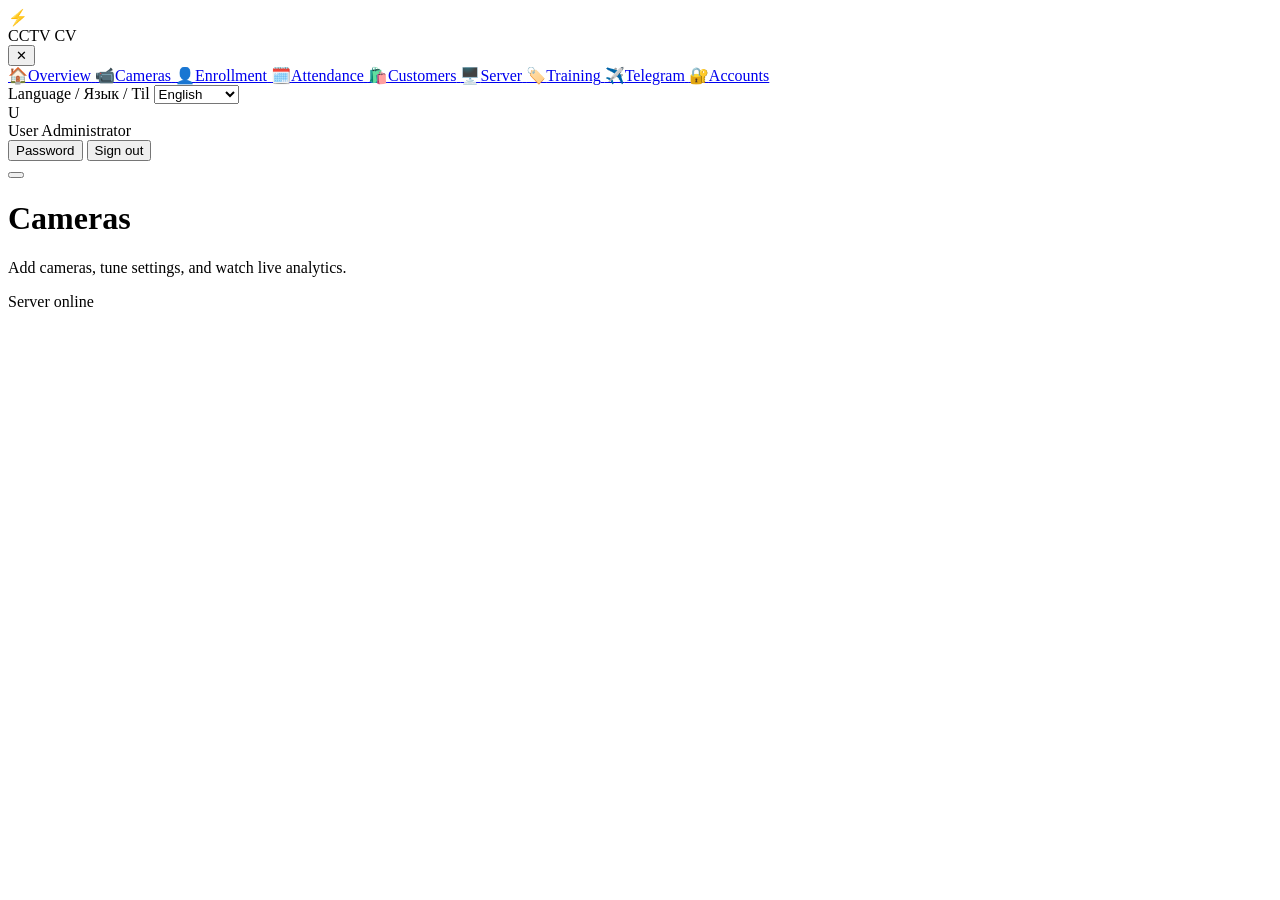
==== commit 66378152: "feat: add server capacity checks, localization, and event cleanup" ====
--- a/frontend/index.html
+++ b/frontend/index.html
@@ -5,16 +5,19 @@
   <meta name="viewport" content="width=device-width, initial-scale=1.0">
   <meta name="color-scheme" content="light">
   <title>CCTV CV</title>
-  <link rel="stylesheet" href="/style.css">
+  <link rel="stylesheet" href="/style.css?v=5">
 </head>
 <body>
   <div class="app-container">
-    <aside class="sidebar">
-      <div class="logo">
-        <div class="logo-icon">⚡</div>
-        <span>CCTV CV</span>
-      </div>
-      <nav class="nav-links" aria-label="Sections">
+    <aside class="sidebar" id="app-sidebar" aria-label="Main navigation">
+      <div class="sidebar-head">
+        <div class="logo">
+          <div class="logo-icon">⚡</div>
+          <span>CCTV CV</span>
+        </div>
+        <button id="sidebar-close" class="sidebar-close" type="button" aria-label="Close menu">✕</button>
+      </div>
+      <nav class="nav-links" id="sidebar-nav" aria-label="Sections">
         <a href="#/dashboard" class="nav-link" data-view="dashboard">
           <span class="nav-icon" aria-hidden="true">🏠</span><span>Overview</span>
         </a>
@@ -30,6 +33,9 @@
         <a href="#/customers" class="nav-link" data-view="customers">
           <span class="nav-icon" aria-hidden="true">🛍️</span><span>Customers</span>
         </a>
+        <a href="#/server" class="nav-link" data-view="server" data-admin-only>
+          <span class="nav-icon" aria-hidden="true">🖥️</span><span>Server</span>
+        </a>
         <a href="#/training" class="nav-link" data-view="training" data-admin-only>
           <span class="nav-icon" aria-hidden="true">🏷️</span><span>Training</span>
         </a>
@@ -40,6 +46,14 @@
           <span class="nav-icon" aria-hidden="true">🔐</span><span>Accounts</span>
         </a>
       </nav>
+      <div class="language-control">
+        <label for="dashboard-language">Language / Язык / Til</label>
+        <select id="dashboard-language" data-language-switch aria-label="Dashboard language">
+          <option value="en">English</option>
+          <option value="ru">Русский</option>
+          <option value="uz">O‘zbekcha</option>
+        </select>
+      </div>
       <div class="user-profile">
         <div class="avatar" id="user-avatar">U</div>
         <div class="user-info">
@@ -52,11 +66,16 @@
         <button class="btn" id="logout" type="button">Sign out</button>
       </div>
     </aside>
+    <div id="sidebar-backdrop" class="sidebar-backdrop" aria-hidden="true" hidden></div>
 
     <main class="main-content">
       <header class="top-bar">
+        <button id="sidebar-toggle" class="mobile-menu-toggle" type="button"
+                aria-label="Open menu" aria-controls="app-sidebar" aria-expanded="false">
+          <span class="menu-lines" aria-hidden="true"><span></span><span></span><span></span></span>
+        </button>
         <div class="page-heading">
-          <h1 id="page-title">Cameras</h1>
+          <h1 id="page-title" tabindex="-1">Cameras</h1>
           <p id="page-subtitle" class="page-subtitle">Add cameras, tune settings, and watch live analytics.</p>
         </div>
         <div class="top-actions">
@@ -233,7 +252,10 @@
                 <h2>Events <span id="event-count" class="count-pill">0</span></h2>
                 <p class="hint">Phone-use and entrance/exit incidents. Unconfirmed events are marked <b>Not confirmed</b>.</p>
               </div>
-              <button class="btn-mini" data-action="refresh-events">Refresh</button>
+              <div class="section-actions">
+                <button class="btn-mini btn-mini-danger" data-action="clear-events" data-scope="telegram" data-admin-only type="button">Delete all</button>
+                <button class="btn-mini" data-action="refresh-events">Refresh</button>
+              </div>
             </div>
             <div id="events" class="events-list">
               <div class="empty-state empty-state-sm">No events yet.</div>
@@ -482,6 +504,7 @@
               <h2>Unassigned crossings <span id="attendance-unknown-count" class="count-pill">0</span></h2>
               <p class="hint">Confirmed entrance/exit events that were not linked to an enrolled person. They are kept for review and do not affect attendance.</p>
             </div>
+            <button class="btn-mini btn-mini-danger" data-action="clear-events" data-scope="unassigned" data-admin-only type="button">Delete all</button>
           </div>
           <div id="attendance-unknown" class="events-list">
             <div class="empty-state empty-state-sm">No unassigned crossings.</div>
@@ -494,6 +517,7 @@
               <h2>Recent attendance</h2>
               <p class="hint">The latest confirmed entrance/exit records assigned to enrolled people.</p>
             </div>
+            <button class="btn-mini btn-mini-danger" data-action="clear-events" data-scope="attendance" data-admin-only type="button">Delete all</button>
           </div>
           <div id="attendance-log" class="attendance-log">
             <div class="empty-state empty-state-sm">No attendance records yet.</div>
@@ -511,7 +535,10 @@
               <h2>Customers <span id="customers-count" class="count-pill">0</span></h2>
               <p class="hint">Entrance/exit crossings from cameras marked <b>Count as Customer</b>. Unconfirmed events are shown too, labelled <b>Not confirmed</b>.</p>
             </div>
-            <button class="btn-mini" data-action="refresh-customers" type="button">Refresh</button>
+            <div class="section-actions">
+              <button class="btn-mini btn-mini-danger" data-action="clear-events" data-scope="customers" data-admin-only type="button">Delete all</button>
+              <button class="btn-mini" data-action="refresh-customers" type="button">Refresh</button>
+            </div>
           </div>
           <div class="form-row review-controls">
             <div class="form-group">
@@ -536,6 +563,36 @@
         </div>
       </section>
 
+      <!-- ============ Server ============ -->
+      <section id="view-server" class="view" data-admin-only hidden>
+        <div class="card">
+          <div class="card-header"><div>
+            <h2>Server capacity</h2>
+            <p class="hint">Assess a proposed workload against this server. The 15-second check observes running cameras; it does not start streams or add test load.</p>
+          </div></div>
+          <form id="server-form">
+            <div class="server-fields">
+              <div class="form-group"><label for="server-cameras">Concurrent cameras</label><input id="server-cameras" type="number" min="1" max="256" value="4" required></div>
+              <div class="form-group"><label for="server-fps">Camera FPS</label><input id="server-fps" type="number" min="1" max="60" value="10" required></div>
+              <div class="form-group"><label for="server-width">Stream width (pixels)</label><input id="server-width" type="number" min="320" max="7680" value="1920" required></div>
+              <div class="form-group"><label for="server-height">Stream height (pixels)</label><input id="server-height" type="number" min="240" max="4320" value="1080" required></div>
+              <div class="form-group"><label for="server-people">People per frame at peak</label><input id="server-people" type="number" min="0" max="100" value="2" required></div>
+              <div class="form-group"><label for="server-viewers">Simultaneous live viewers</label><input id="server-viewers" type="number" min="0" max="100" value="1" required></div>
+              <div class="form-group"><label for="server-bitrate">Stream bitrate (Mbps/camera)</label><input id="server-bitrate" type="number" min="0.1" max="100" step="0.1" value="4" required></div>
+              <div class="form-group"><label for="server-snapshots">Estimated snapshots (MB/day total)</label><input id="server-snapshots" type="number" min="0" max="100000" step="0.1" value="100" required></div>
+              <div class="form-group"><label for="server-retention">Retention (days)</label><input id="server-retention" type="number" min="0" max="3650" value="30" required></div>
+            </div>
+            <div class="server-options">
+              <label class="check-row"><input id="server-phone" type="checkbox" checked>Phone-use detection (additional crop and tile passes)</label>
+              <label class="check-row"><input id="server-face" type="checkbox" checked>Faces expected in the scene (face analysis runs when people are detected)</label>
+            </div>
+            <p class="hint">Use the camera's actual stream resolution, bitrate and busiest expected scene. The application caps detection cadence separately from display FPS. Camera codec, viewer encoding, storage write speed and peak scene complexity may change capacity.</p>
+            <button id="server-check" class="btn btn-primary" type="submit">Check this server (15 seconds)</button>
+          </form>
+        </div>
+        <div class="card" id="server-results" role="status" aria-live="polite" hidden></div>
+      </section>
+
       <!-- ============ Accounts ============ -->
       <section id="view-accounts" class="view" data-admin-only hidden>
         <div class="card">
@@ -787,6 +844,7 @@
 
   <div id="toasts" class="toast-container" aria-live="polite"></div>
 
-  <script src="/app.js"></script>
+  <script src="/i18n.js?v=1"></script>
+  <script src="/app.js?v=5"></script>
 </body>
 </html>
